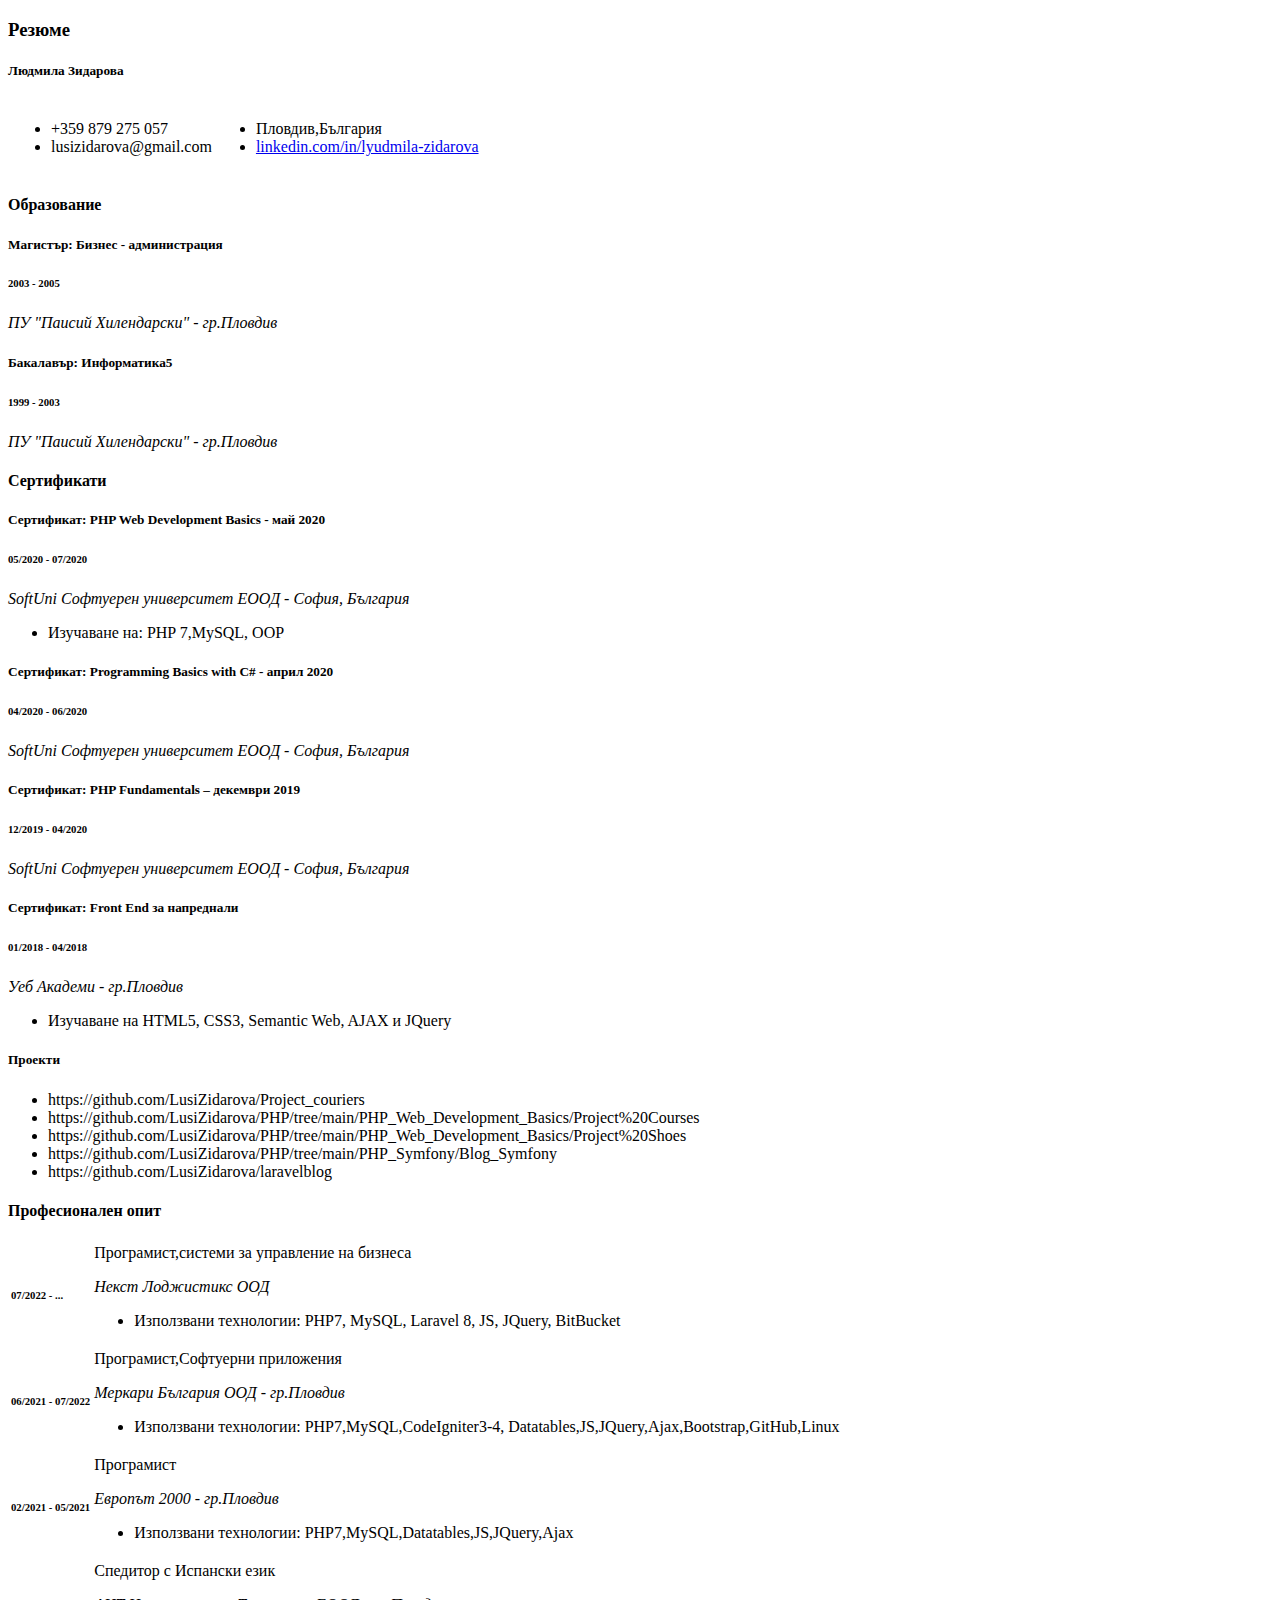
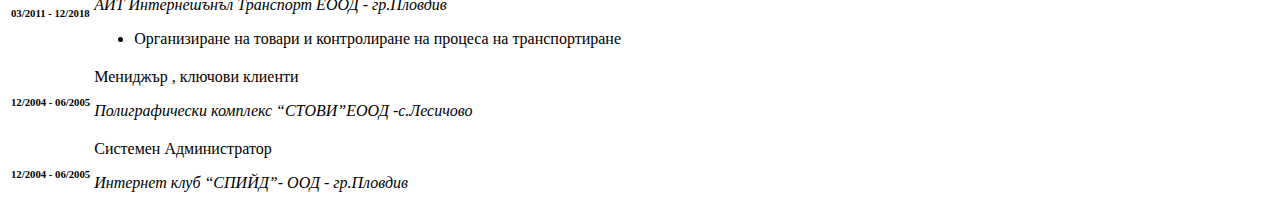
==== printResume.html @ af6610e5 "cv" ====
<!DOCTYPE html>
<html lang="en">

<head>
    <meta charset="utf-8">
    <meta content="width=device-width, initial-scale=1.0" name="viewport">

    <title>Людмила Зидарова</title>
    <meta content="" name="description">
    <meta content="" name="keywords">

    <!-- Favicons -->
    <link href="assets/img/favicon.png" rel="icon">
    <link href="assets/img/apple-touch-icon.png" rel="apple-touch-icon">

    <!-- Google Fonts -->
    <link
        href="https://fonts.googleapis.com/css?family=Open+Sans:300,300i,400,400i,600,600i,700,700i|Raleway:300,300i,400,400i,500,500i,600,600i,700,700i|Poppins:300,300i,400,400i,500,500i,600,600i,700,700i"
        rel="stylesheet">

    <!-- Vendor CSS Files -->
    <link href="https://cdn.jsdelivr.net/npm/bootstrap@5.0.2/dist/css/bootstrap.min.css" rel="stylesheet"
        integrity="sha384-EVSTQN3/azprG1Anm3QDgpJLIm9Nao0Yz1ztcQTwFspd3yD65VohhpuuCOmLASjC" crossorigin="anonymous">
    <link rel="stylesheet" href="https://cdn.jsdelivr.net/npm/bootstrap-icons@1.5.0/font/bootstrap-icons.css">
    <link href='https://unpkg.com/boxicons@2.0.8/css/boxicons.min.css' rel='stylesheet'>

    <style>
        /* tr {
       // border: 1px solid gray;
    }
 */
    </style>

</head>

<body>
    <!-- ======= Resume Section ======= -->
    <section id="resume" class="resume">
        <div class="container">

            <div class="section-title">
                <h3>Резюме</h3>
            </div>

            <div class="row">
                <div class="col-lg-6">
                    <div class="resume-item pb-0">
                        <h5>Людмила Зидарова
                        </h5>
                        <p>
                        <table>
                            <tr>
                                <td>
                                    <ul>
                                        <li>+359 879 275 057</li>
                                        <li>lusizidarova@gmail.com</li>
                                    </ul>
                                </td>
                                <td>
                                    <ul>
                                        <li>Пловдив,България</li>
                                        <li><a href="https://www.linkedin.com/in/lyudmila-zidarova-b3446412/"
                                                class="linkedin">linkedin.com/in/lyudmila-zidarova</a></li>
                                    </ul>
                                </td>
                            </tr>
                        </table>
                        </p>
                    </div>


                    <h4 class="resume-title">Образование</h3>
                        <div class="resume-item">
                            <h5>Магистър: Бизнес - администрация </h5>
                            <h6>2003 - 2005</h6>
                            <p><em>ПУ "Паисий Хилендарски" - гр.Пловдив</em></p>
                        </div>
                        <div class="resume-item">
                            <h5>Бакалавър: Информатика</h>5
                                <h6>1999 - 2003</h6>
                                <p><em>ПУ "Паисий Хилендарски" - гр.Пловдив</em></p>
                        </div>
                        <h4 class="resume-title">Сертификати</h3>
                            <div class="resume-item">
                                <h5>Сертификат: PHP Web Development Basics - май 2020</h5>
                                <h6>05/2020 - 07/2020 </h6>
                                <p><em>SoftUni Софтуерен университет ЕООД - София, България</em></p>
                                <p>
                                </p>
                                <ul>
                                    <li>Изучаване на: PHP 7,MySQL, OOP</li>
                                </ul>
                            </div>
                            <div class="resume-item">
                                <h5>Сертификат: Programming Basics with C# - април 2020</h5>
                                <h6>04/2020 - 06/2020</h6>
                                <p><em> SoftUni Софтуерен университет ЕООД - София, България</em></p>
                                <p>
                                </p>
                            </div>
                            <div class="resume-item">
                                <h5>Сертификат: PHP Fundamentals – декември 2019</h5>
                                <h6>12/2019 - 04/2020 </h6>
                                <p><em> SoftUni Софтуерен университет ЕООД - София, България</em></p>
                                <p>
                                </p>

                            </div>
                            <div class="resume-item">
                                <h5>Сертификат: Front End за напреднали</h5>
                                <h6>01/2018 - 04/2018 </h6>
                                <p><em> Уеб Академи - гр.Пловдив</em></p>
                                <ul>
                                    <li>Изучаване на HTML5, CSS3, Semantic Web, AJAX и JQuery</li>
                                </ul>
                                <p>
                                </p>
                            </div>

                            <div class="resume-item">
                                <h5 class="resume-title">Проекти</h5>
                              
                                            <ul>
                                               <li> https://github.com/LusiZidarova/Project_couriers</li>
                                               <li>https://github.com/LusiZidarova/PHP/tree/main/PHP_Web_Development_Basics/Project%20Courses</li>
                                               <li>https://github.com/LusiZidarova/PHP/tree/main/PHP_Web_Development_Basics/Project%20Shoes</li>
                                               <li>https://github.com/LusiZidarova/PHP/tree/main/PHP_Symfony/Blog_Symfony</li>
                                               <li> https://github.com/LusiZidarova/laravelblog </li>
                                            </ul>
                                 
                                    </div>


                </div>

                <div class="col-lg-6">
                    <h4 class="resume-title">Професионален опит</h4>
                    <table class="table table-bordered">

                        <tr>
                            <td>
                                <h6>07/2022 - ...</h6>
                            </td>
                            <td>
                                Програмист,системи за управление на бизнеса
                                <p><em>Некст Лоджистикс ООД</em></p>
                                <p>
                                <ul>
                                    <li>Използвани технологии: PHP7, MySQL, Laravel 8, JS, JQuery, BitBucket
                                </ul>
                                </p>
                            </td>
                        </tr>

                        <tr>
                            <td>
                                <h6>06/2021 - 07/2022</h6>
                            </td>
                            <td>
                                Програмист,Софтуерни приложения

                                <p><em>Меркари България ООД - гр.Пловдив</em></p>
                                <p>
                                <ul>
                                    <li>Използвани технологии: PHP7,MySQL,CodeIgniter3-4,
                                        Datatables,JS,JQuery,Ajax,Bootstrap,GitHub,Linux</li>
                                </ul>
                                </p>
                                <p></p>
                            </td>
                        </tr>

                        <tr>
                            <td>
                                <h6>02/2021 - 05/2021</h6>

                            </td>
                            <td>
                                Програмист

                                <p><em>Европът 2000 - гр.Пловдив</em></p>
                                <p>
                                <ul>
                                    <li>Използвани технологии: PHP7,MySQL,Datatables,JS,JQuery,Ajax</li>
                                </ul>
                                </p>
                            </td>
                        </tr>
                        <tr>
                            <td>
                                <h6>03/2011 - 12/2018</h6>

                            </td>
                            <td>
                                Спедитор с Испански език

                                <p><em> АИТ Интернешънъл Транспорт ЕООД - гр.Пловдив</em></p>
                                <p>
                                <ul>
                                    <li>Организиране на товари и контролиране на процеса на
                                        транспортиране</li>
                                </ul>
                                </p>
                            </td>
                        </tr>
                        <tr>
                            <td>
                                <h6>12/2004 - 06/2005</h6>
                            </td>
                            <td>
                                Мениджър , ключови клиенти

                                <p><em>Полиграфически комплекс “СТОВИ”ЕООД -с.Лесичово</em></p>

                            </td>
                        </tr>
                        <tr>
                            <td>

                                <h6>12/2004 - 06/2005</h6>

                            </td>
                            <td>
                                Системен Администратор
                                <p><em>Интернет клуб “СПИЙД”- ООД - гр.Пловдив</em></p>

                            </td>
                        </tr>
                    </table>
                </div>
             
            </div>
        </div>

        </div>
    </section><!-- End Resume Section -->

    <!-- Vendor JS Files -->
    <script src="https://cdn.jsdelivr.net/npm/bootstrap@5.0.2/dist/js/bootstrap.bundle.min.js"
        integrity="sha384-MrcW6ZMFYlzcLA8Nl+NtUVF0sA7MsXsP1UyJoMp4YLEuNSfAP+JcXn/tWtIaxVXM"
        crossorigin="anonymous"></script>

</body>

</html>
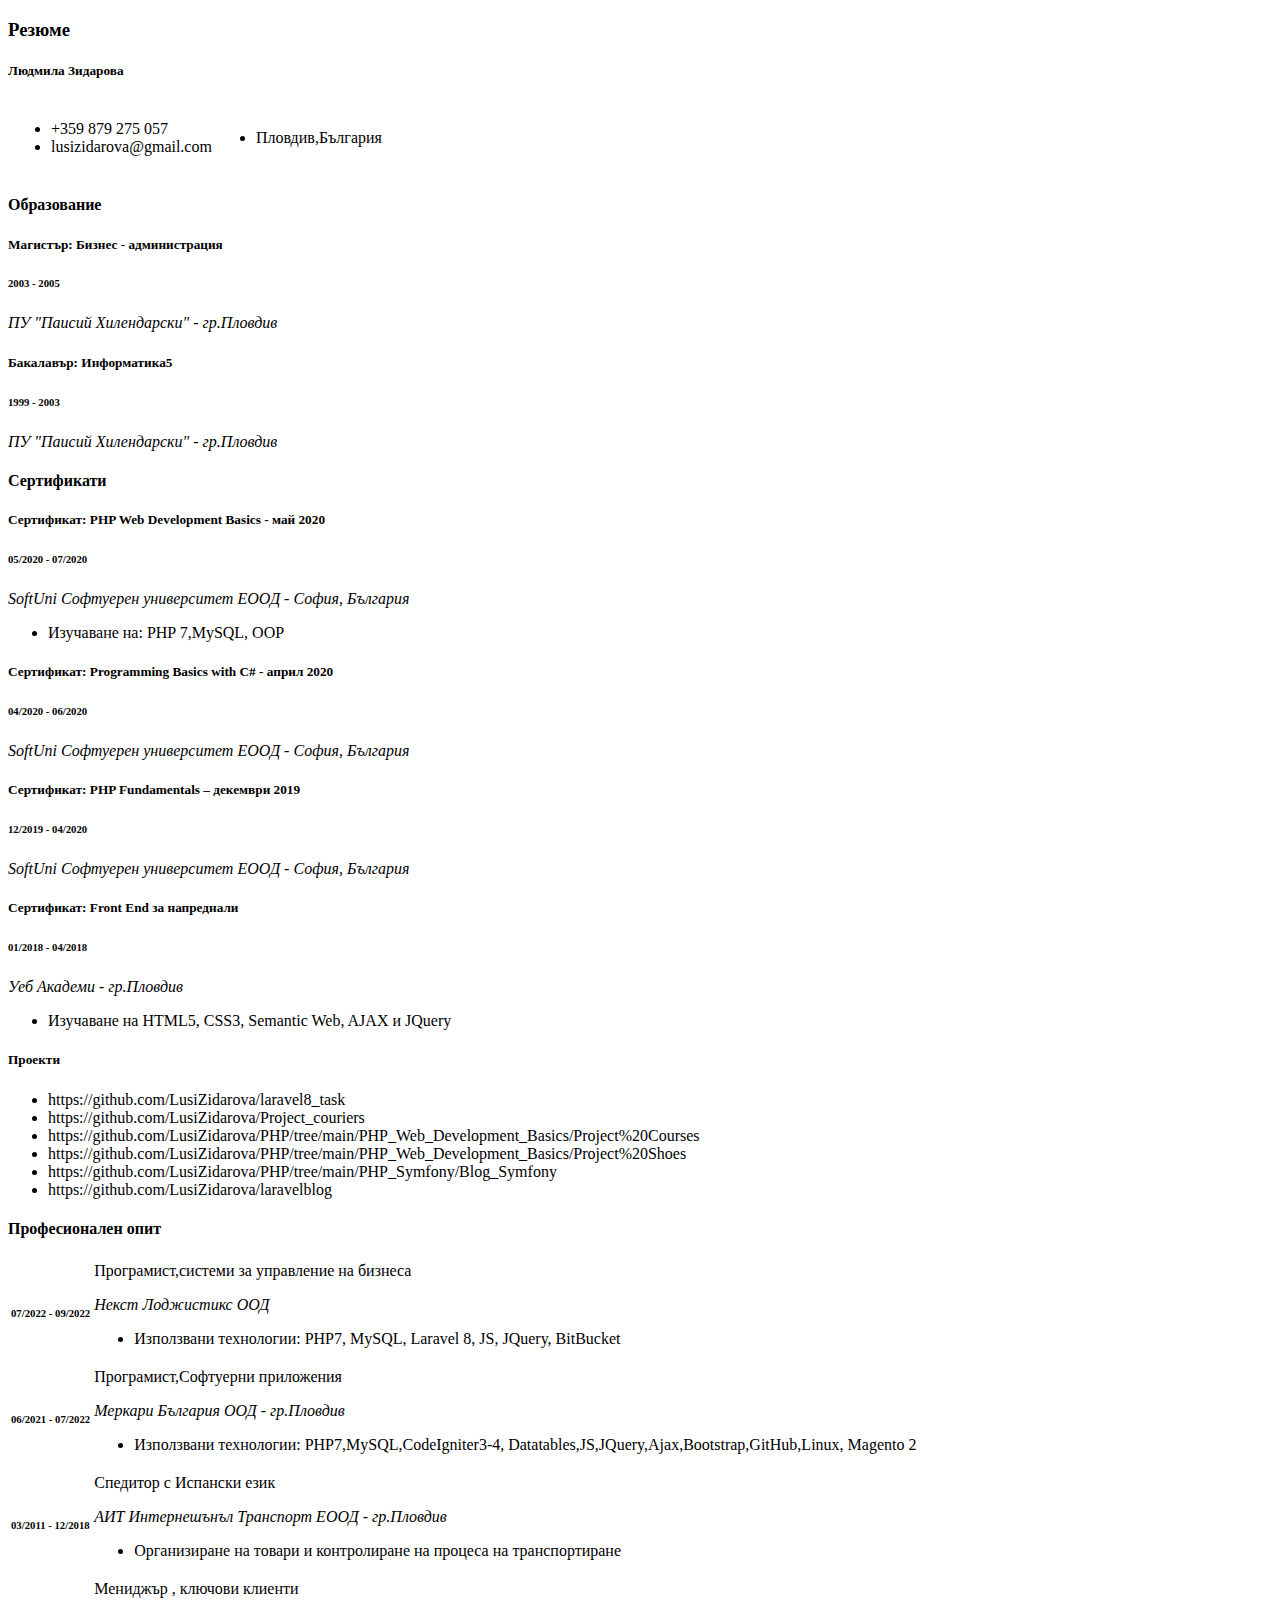
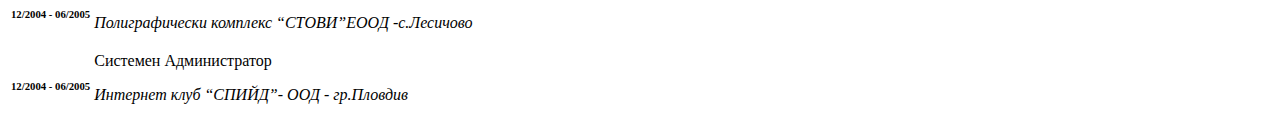
==== commit d7983508: "up1" ====
--- a/printResume.html
+++ b/printResume.html
@@ -59,8 +59,7 @@
                                 <td>
                                     <ul>
                                         <li>Пловдив,България</li>
-                                        <li><a href="https://www.linkedin.com/in/lyudmila-zidarova-b3446412/"
-                                                class="linkedin">linkedin.com/in/lyudmila-zidarova</a></li>
+                                       
                                     </ul>
                                 </td>
                             </tr>
@@ -121,6 +120,8 @@
                                 <h5 class="resume-title">Проекти</h5>
                               
                                             <ul>
+                                                <li>https://github.com/LusiZidarova/laravel8_task
+                                                </li>
                                                <li> https://github.com/LusiZidarova/Project_couriers</li>
                                                <li>https://github.com/LusiZidarova/PHP/tree/main/PHP_Web_Development_Basics/Project%20Courses</li>
                                                <li>https://github.com/LusiZidarova/PHP/tree/main/PHP_Web_Development_Basics/Project%20Shoes</li>
@@ -139,7 +140,7 @@
 
                         <tr>
                             <td>
-                                <h6>07/2022 - ...</h6>
+                                <h6>07/2022 - 09/2022</h6>
                             </td>
                             <td>
                                 Програмист,системи за управление на бизнеса
@@ -163,29 +164,12 @@
                                 <p>
                                 <ul>
                                     <li>Използвани технологии: PHP7,MySQL,CodeIgniter3-4,
-                                        Datatables,JS,JQuery,Ajax,Bootstrap,GitHub,Linux</li>
+                                        Datatables,JS,JQuery,Ajax,Bootstrap,GitHub,Linux, Magento 2</li>
                                 </ul>
                                 </p>
                                 <p></p>
                             </td>
-                        </tr>
-
-                        <tr>
-                            <td>
-                                <h6>02/2021 - 05/2021</h6>
-
-                            </td>
-                            <td>
-                                Програмист
-
-                                <p><em>Европът 2000 - гр.Пловдив</em></p>
-                                <p>
-                                <ul>
-                                    <li>Използвани технологии: PHP7,MySQL,Datatables,JS,JQuery,Ajax</li>
-                                </ul>
-                                </p>
-                            </td>
-                        </tr>
+                        </tr>     
                         <tr>
                             <td>
                                 <h6>03/2011 - 12/2018</h6>
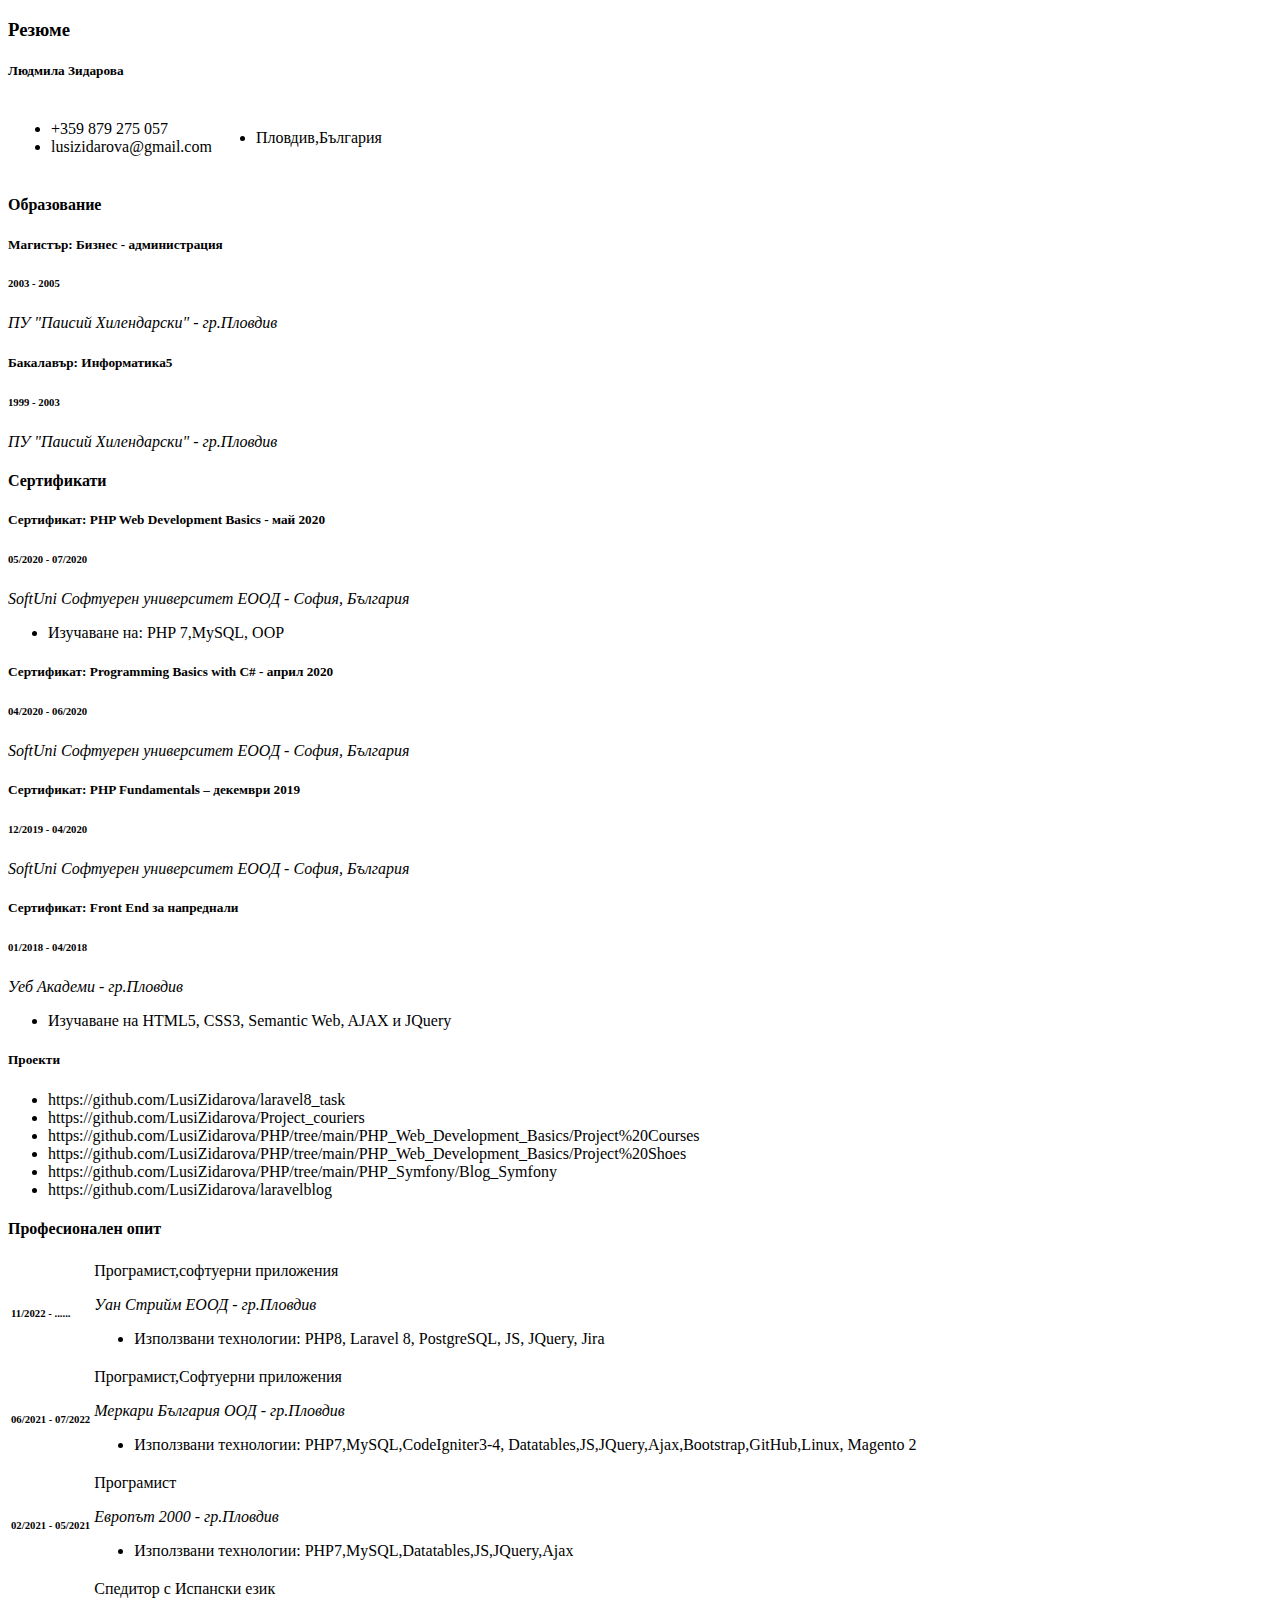
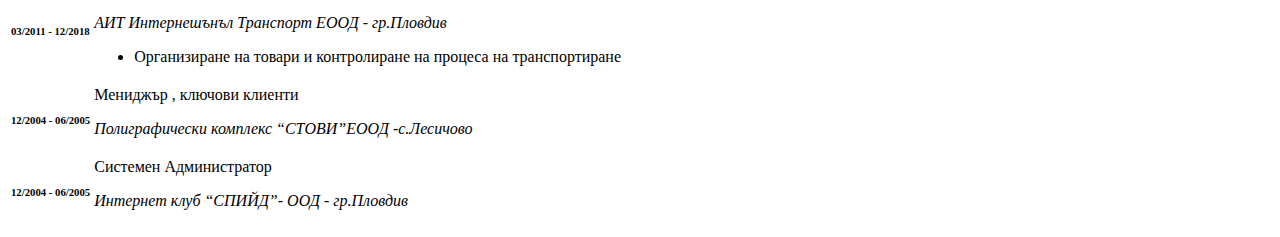
==== commit bd6ef35d: "update - 24/07/2023" ====
--- a/printResume.html
+++ b/printResume.html
@@ -140,14 +140,14 @@
 
                         <tr>
                             <td>
-                                <h6>07/2022 - 09/2022</h6>
-                            </td>
-                            <td>
-                                Програмист,системи за управление на бизнеса
-                                <p><em>Некст Лоджистикс ООД</em></p>
-                                <p>
-                                <ul>
-                                    <li>Използвани технологии: PHP7, MySQL, Laravel 8, JS, JQuery, BitBucket
+                                <h6>11/2022 - ......</h6>
+                            </td>
+                            <td>
+                                Програмист,софтуерни приложения
+                                <p><em>Уан Стрийм ЕООД  - гр.Пловдив</em></p>
+                                <p>
+                                <ul>
+                                    <li>Използвани технологии: PHP8,  Laravel 8, PostgreSQL, JS, JQuery, Jira
                                 </ul>
                                 </p>
                             </td>
@@ -169,7 +169,23 @@
                                 </p>
                                 <p></p>
                             </td>
-                        </tr>     
+                        </tr> 
+                        <tr>
+                            <td>
+                                <h6>02/2021 - 05/2021</h6>
+
+                            </td>
+                            <td>
+                                Програмист
+
+                                <p><em>Европът 2000 - гр.Пловдив</em></p>
+                                <p>
+                                <ul>
+                                    <li>Използвани технологии: PHP7,MySQL,Datatables,JS,JQuery,Ajax</li>
+                                </ul>
+                                </p>
+                            </td>
+                        </tr>    
                         <tr>
                             <td>
                                 <h6>03/2011 - 12/2018</h6>
